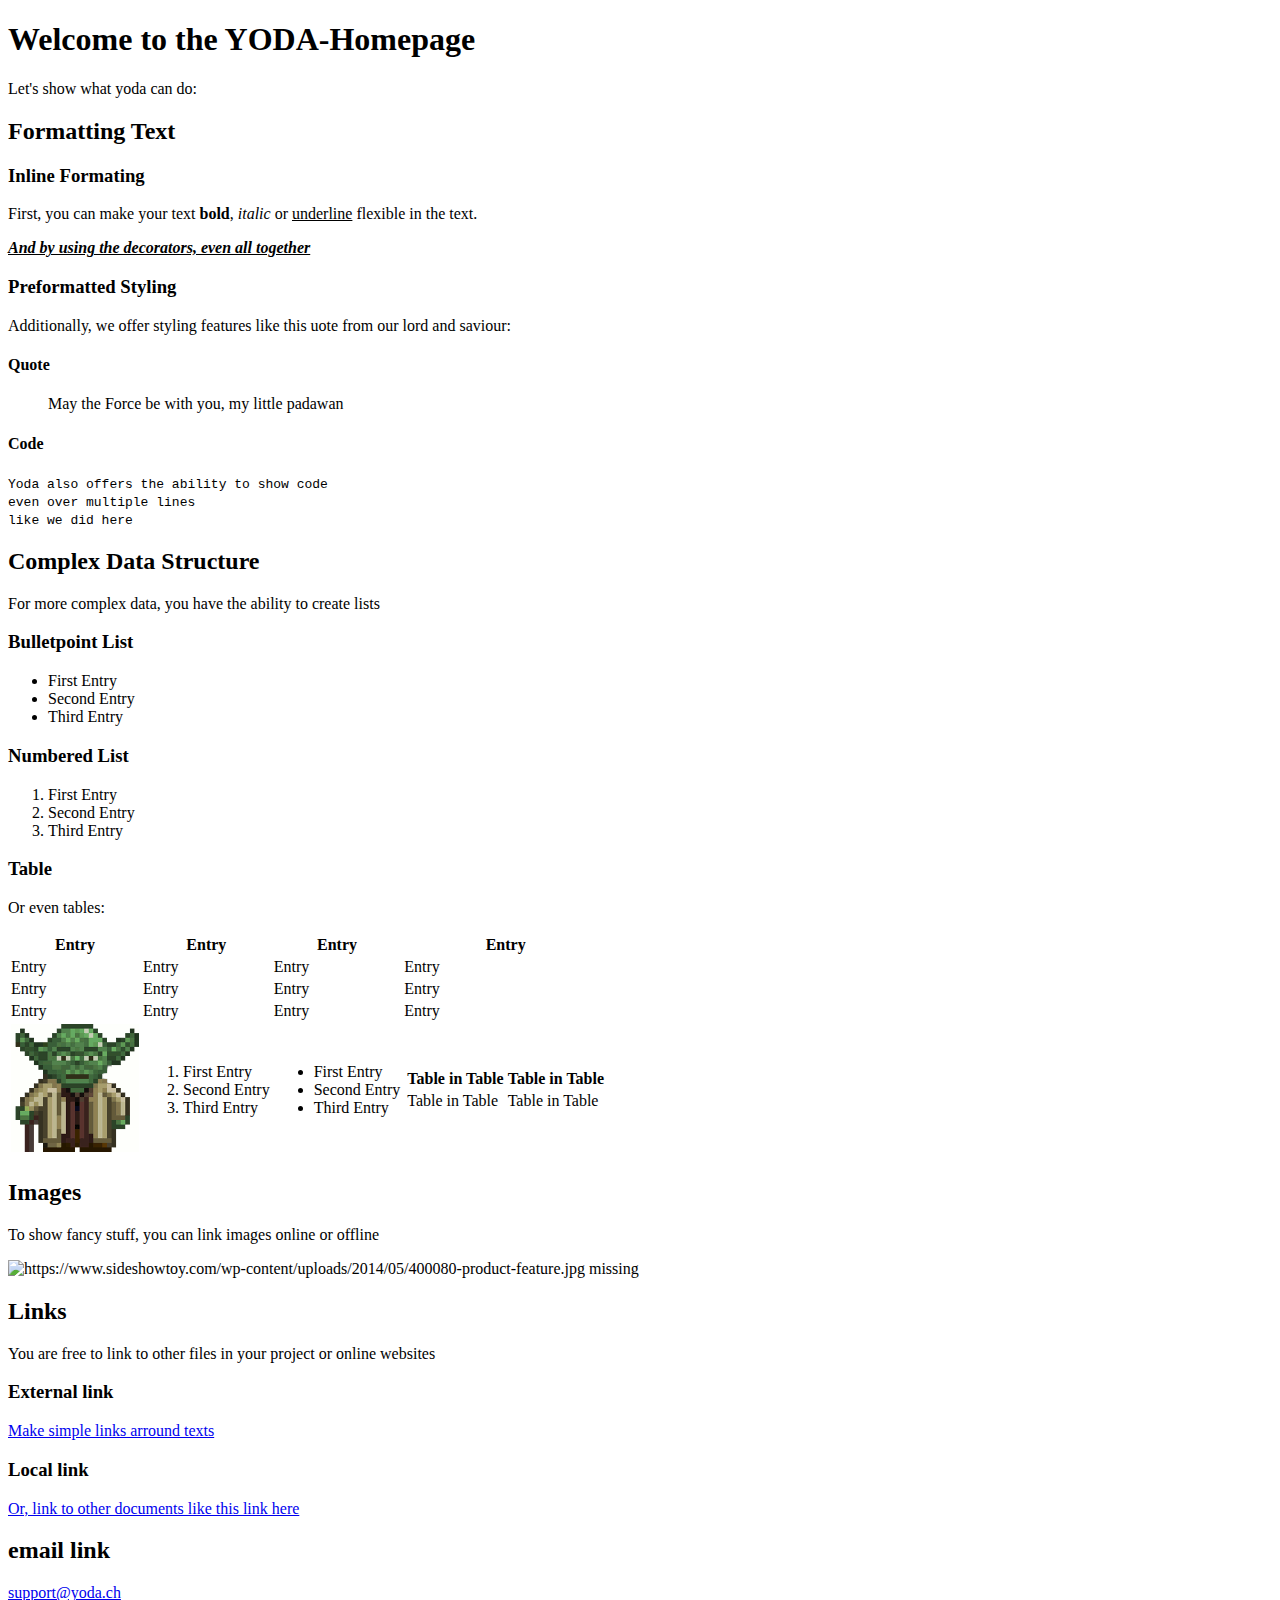
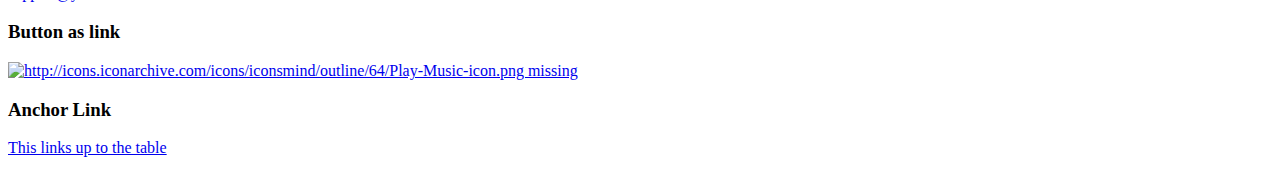
==== src/YODALIB_output/index.html @ d1d5d41d "Update in Contracts and Features" ====
<!DOCTYPE HTML>
<html>
	<head>
		<link rel="stylesheet" href="http://www.zusammenfassung.schule/yoda/main.css" />
		<title>Yoda Demo Page</title>
		<meta charset="UTF-8"> 
  </head>
  <body>
  <h1>Welcome to the YODA-Homepage</h1>
<p>Let's show what yoda can do:</p>
<h2>Formatting Text</h2>
<h3>Inline Formating</h3>
<p>First, you can make your text <b>bold</b>, <i>italic</i> or <u>underline</u> flexible in the text.</p>
<u><i><b><p>And by using the decorators, even all together</p></b></i></u>
<h3>Preformatted Styling</h3>
<p>Additionally, we offer styling features like this uote from our lord and saviour:</p>
<h4>Quote</h4>
<blockquote>May the Force be with you, my little padawan</blockquote>
<h4>Code</h4>
<code>Yoda also offers the ability to show code<br>even over multiple lines<br>like we did here</code>
<h2>Complex Data Structure</h2>
<p>For more complex data, you have the ability to create lists</p>
<h3>Bulletpoint List</h3>
<ul>
	<li>
		First Entry
	</li>
	<li>
		Second Entry
	</li>
	<li>
		Third Entry
	</li>
</ul>
<h3>Numbered List</h3>
<ol>
	<li>
		First Entry
	</li>
	<li>
		Second Entry
	</li>
	<li>
		Third Entry
	</li>
</ol>
<span id='Table1'></span>
<h3>Table</h3>
<p>Or even tables:</p>
<table>
	<tr>
		<th>
			Entry
		</th>
		<th>
			Entry
		</th>
		<th>
			Entry
		</th>
		<th>
			Entry
		</th>
	</tr>
	<tr>
		<td>
			Entry
		</td>
		<td>
			Entry
		</td>
		<td>
			Entry
		</td>
		<td>
			Entry
		</td>
	</tr>
	<tr>
		<td>
			Entry
		</td>
		<td>
			Entry
		</td>
		<td>
			Entry
		</td>
		<td>
			Entry
		</td>
	</tr>
	<tr>
		<td>
			Entry
		</td>
		<td>
			Entry
		</td>
		<td>
			Entry
		</td>
		<td>
			Entry
		</td>
	</tr>
	<tr>
		<td>
			<img src='./resources/yoda.gif' alt='yoda.gif missing'><br>
		</td>
		<td>
			<ol>
				<li>
					First Entry
				</li>
				<li>
					Second Entry
				</li>
				<li>
					Third Entry
				</li>
			</ol>
		</td>
		<td>
			<ul>
				<li>
					First Entry
				</li>
				<li>
					Second Entry
				</li>
				<li>
					Third Entry
				</li>
			</ul>
		</td>
		<td>
			<table>
				<tr>
					<th>
						Table in Table
					</th>
					<th>
						Table in Table
					</th>
				</tr>
				<tr>
					<td>
						Table in Table
					</td>
					<td>
						Table in Table
					</td>
				</tr>
			</table>
		</td>
	</tr>
</table>
<h2>Images</h2>
<p>To show fancy stuff, you can link images online or offline</p>
<img src='https://www.sideshowtoy.com/wp-content/uploads/2014/05/400080-product-feature.jpg' alt='https://www.sideshowtoy.com/wp-content/uploads/2014/05/400080-product-feature.jpg missing'><br>
<h2>Links</h2>
<p>You are free to link to other files in your project or online websites</p>
<h3>External link</h3>
<a href='http://www.jedipedia.wikia.com/wiki/Yoda'> 
	<p>Make simple links arround texts</p>
</a>
<h3>Local link</h3>
<a href='about.html'> 
	<p>Or, link to other documents like this link here</p>
</a>
<h2>email link</h2>
<a href='mailto:support@yoda.ch'> 
	<p>support@yoda.ch</p>
</a>
<h3>Button as link</h3>
<a href='https://www.youtube.com/watch?v=kDoY_zXf7uQ'> 
	<img src='http://icons.iconarchive.com/icons/iconsmind/outline/64/Play-Music-icon.png' alt='http://icons.iconarchive.com/icons/iconsmind/outline/64/Play-Music-icon.png missing'><br>
</a>
<h3>Anchor Link</h3>
<a href='#Table1'> 
	<p>This links up to the table</p>
</a>

  </body>
</html>
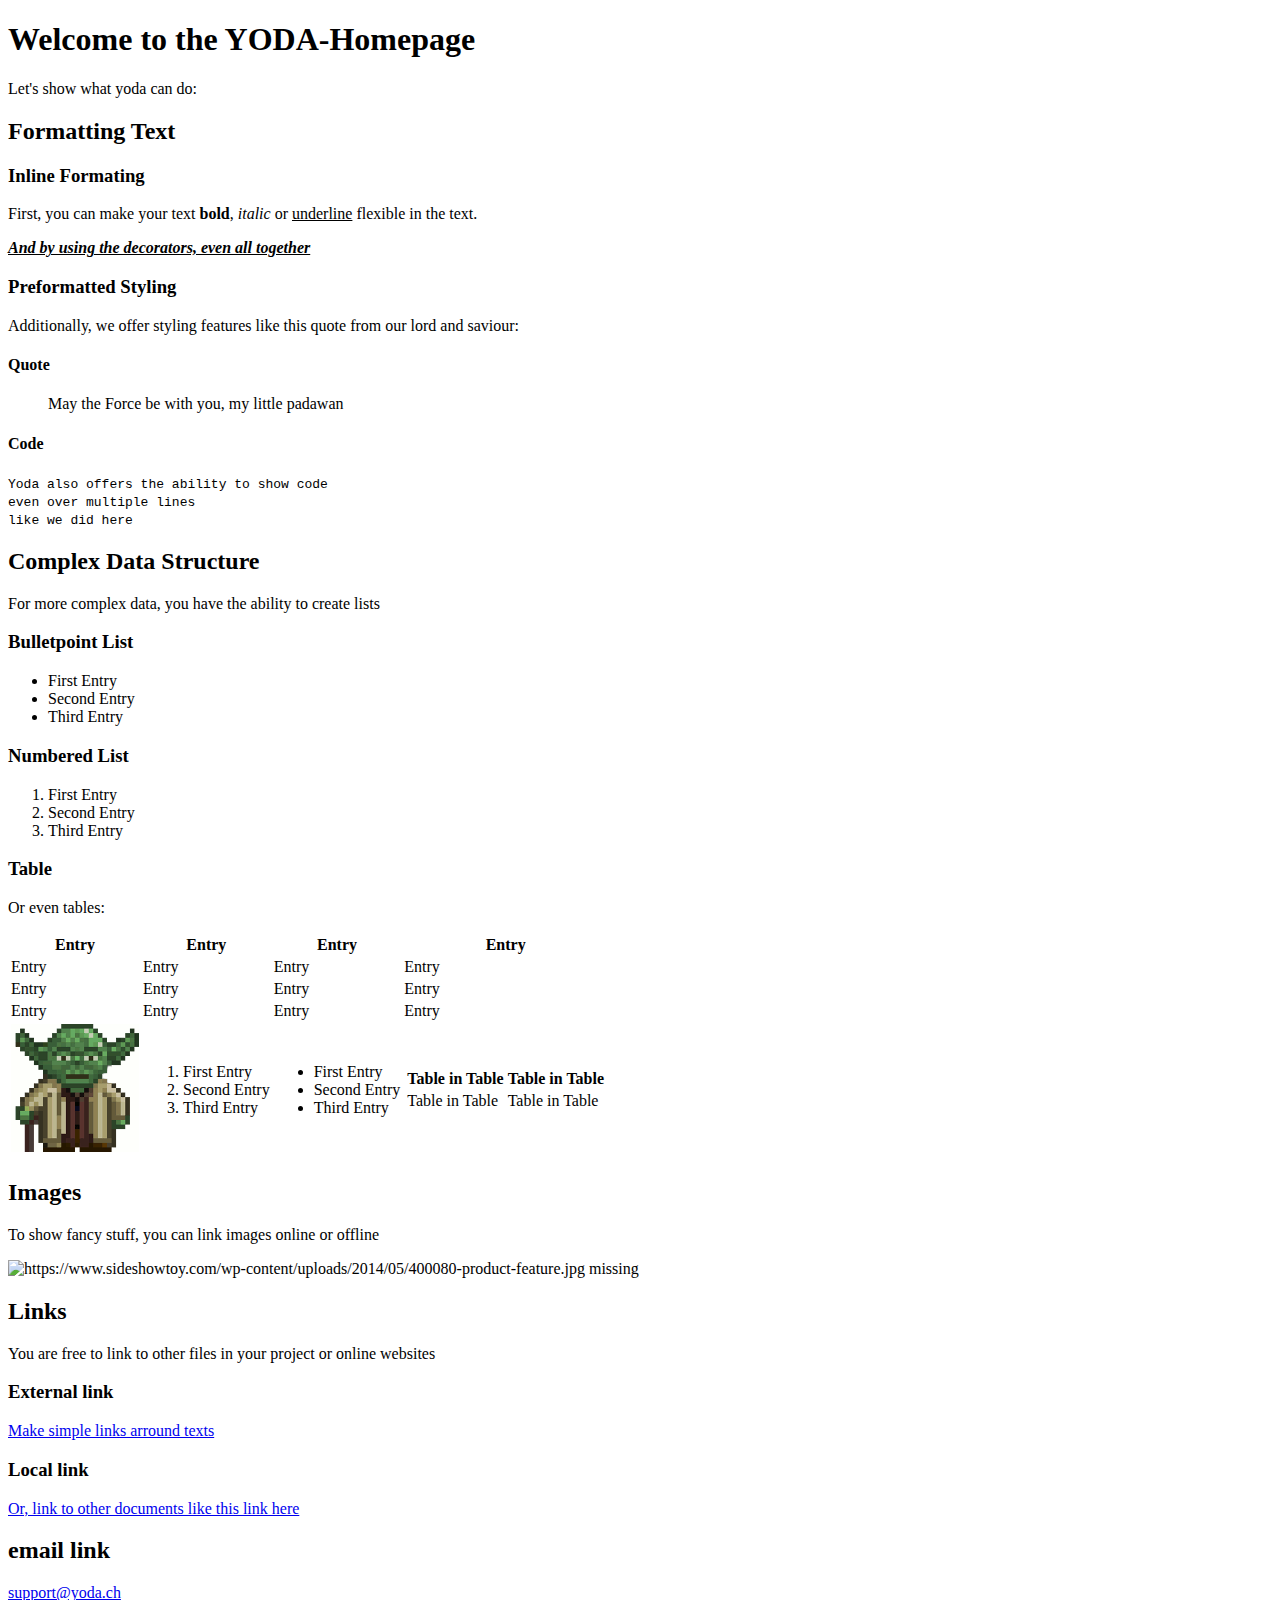
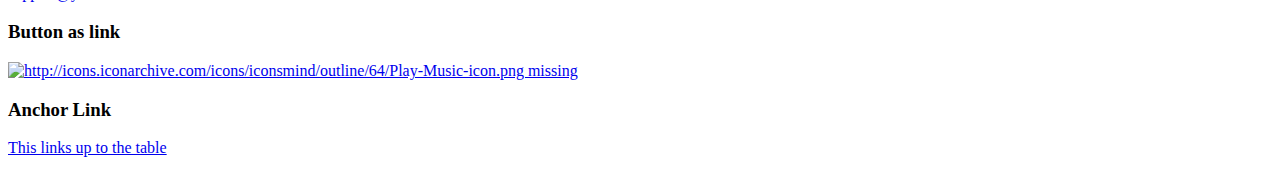
==== commit 6ae87362: "testing example of YODA_TEXT" ====
--- a/src/YODALIB_output/index.html
+++ b/src/YODALIB_output/index.html
@@ -13,7 +13,7 @@
 <p>First, you can make your text <b>bold</b>, <i>italic</i> or <u>underline</u> flexible in the text.</p>
 <u><i><b><p>And by using the decorators, even all together</p></b></i></u>
 <h3>Preformatted Styling</h3>
-<p>Additionally, we offer styling features like this uote from our lord and saviour:</p>
+<p>Additionally, we offer styling features like this quote from our lord and saviour:</p>
 <h4>Quote</h4>
 <blockquote>May the Force be with you, my little padawan</blockquote>
 <h4>Code</h4>
